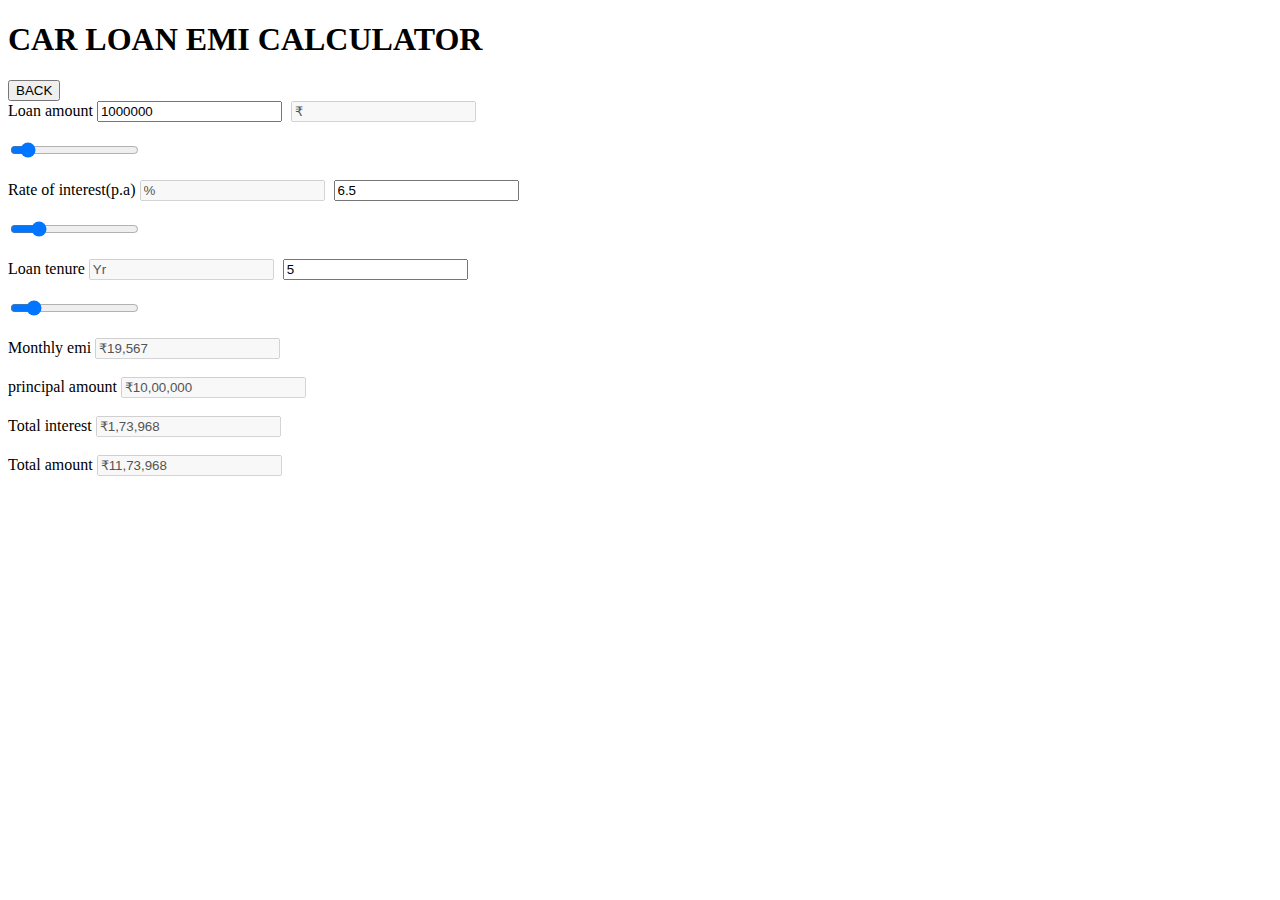
==== docs/car_loan_emi/index.html @ e1cec7ed "Merge pull request #15 from TilakSiriki/main" ====
<!DOCTYPE html>
<html lang="en">
<head>
    <meta charset="UTF-8">
    <meta http-equiv="X-UA-Compatible" content="IE=edge">
    <meta name="viewport" content="width=device-width, initial-scale=1.0">
    <title>Car loan emi calculator</title>
    <link rel="stylesheet" href="../style.css" />
    <script src="./script.js"></script>
</head>
<body>

    <h1>CAR LOAN EMI CALCULATOR</h1>
    <a href="../"><button>BACK</button></a>
    <div class="container">
        <label for="loan_amount" >Loan amount</label>
        <input type="number" class="Value_container" oninput="updateSliderValue('principal_amount_value', 'loan_amount_slider'); calculateResult()" id="principal_amount_value" style= "margin-right: 5px; text-align: left;" />      
        <input type="text"  class="Units" value="₹" disabled/><br/><br/>
        <input type="range" min="100000" max="10000000" class="slider" id="loan_amount_slider" oninput="updateSliderValue('loan_amount_slider', 'principal_amount_value'); calculateResult();" />
        <br/><br/>
        
        <label for="rate_of_interest" >Rate of interest(p.a)</label>
        <input type="text"  class="Units" value="%" style= "margin-right: 5px;" disabled/>
        <input type="number" id="rate_of_interest_value" oninput="updateSliderValue('rate_of_interest_value', 'rate_of_interest_slider'); calculateResult();" class="Value_container" /><br/><br/>
        <input type="range" min="1.00" max="30.0" id="rate_of_interest_slider" class="slider" step="0.1" oninput="updateSliderValue('rate_of_interest_slider', 'rate_of_interest_value'); calculateResult();" />
        <br/><br/>
        
        <label for="loan_tenure">Loan tenure</label>
        <input type="text"  class="Units" value="Yr" style= "margin-right: 5px;" disabled />
        <input type="number" id="loan_tenure_value" oninput="updateSliderValue('loan_tenure_value', 'loan_tenure_slider'); calculateResult(); " class="Value_container" /><br/><br/>
        <input type="range" min="1" max="30" id="loan_tenure_slider" class="slider" oninput="updateSliderValue('loan_tenure_slider', 'loan_tenure_value'); calculateResult();" />
        <br/><br/> 

        <div>
            <label for="monthly_emi">Monthly emi</label>
            <input type="text" class="result_container" id="monthly_emi_result" disabled />
            <br/><br/>

            <label for="principal_amount">principal amount</label>
            <input type="text" class="result_container" id="principal_amount_result" disabled />
            <br/><br/>

            <label for="total_interest">Total interest</label>
            <input type="text" class="result_container" id="total_interest_result" disabled />
            <br/><br/>

            <label for="total_amount">Total amount</label>
            <input type="text" class="result_container" id="total_amount_result" disabled />
            <br/><br/>

        </div>

    </div>
</body>
</html>
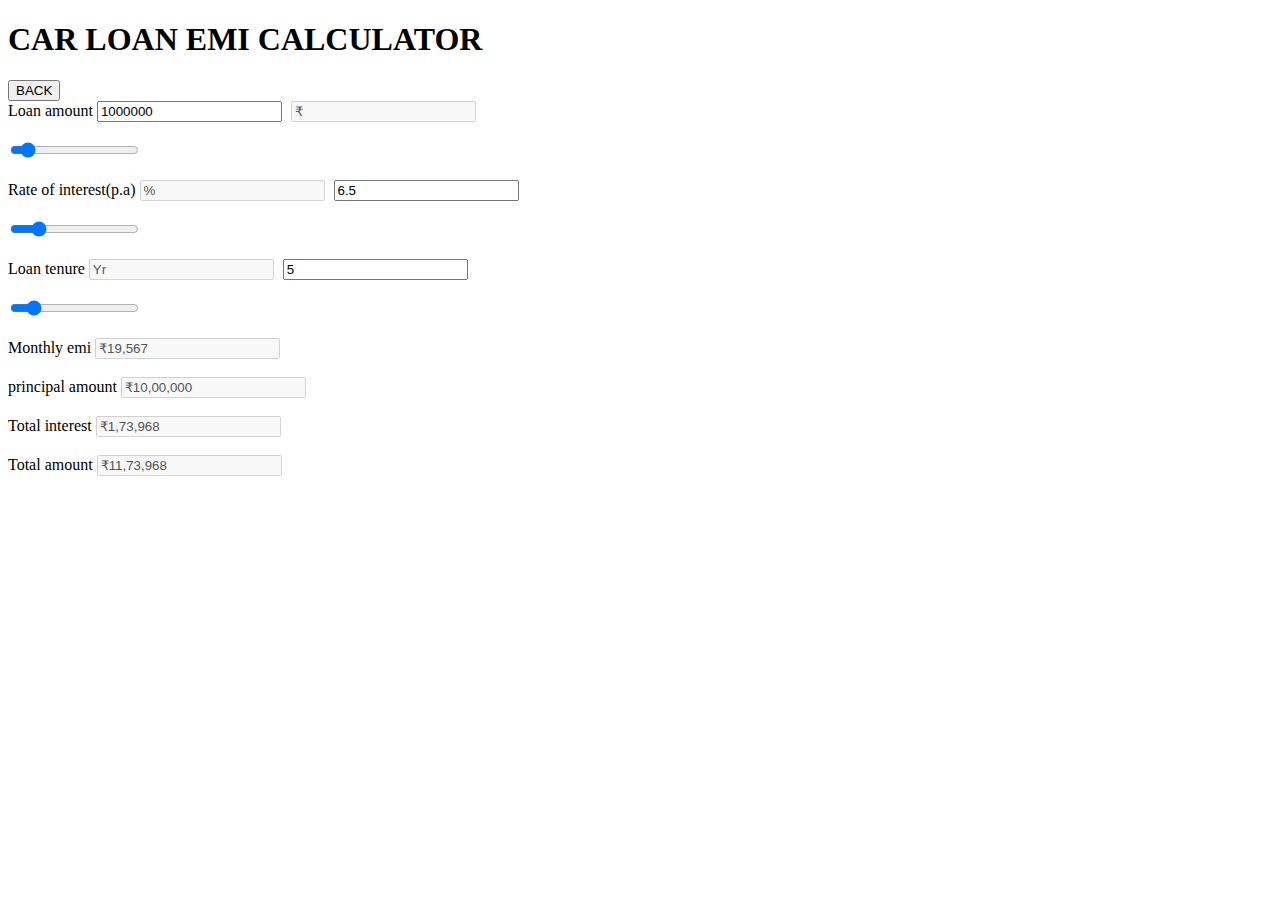
==== commit f7029338: "declations kept in functions" ====
--- a/docs/car_loan_emi/index.html
+++ b/docs/car_loan_emi/index.html
@@ -14,21 +14,21 @@
     <a href="../"><button>BACK</button></a>
     <div class="container">
         <label for="loan_amount" >Loan amount</label>
-        <input type="number" class="Value_container" oninput="updateSliderValue('principal_amount_value', 'loan_amount_slider'); calculateResult()" id="principal_amount_value" style= "margin-right: 5px; text-align: left;" />      
+        <input type="number" class="Value_container" oninput="updateValueboxtoSlider('principal_amount_value', 'loan_amount_slider'); calculateResult()" id="principal_amount_value" style= "margin-right: 5px; text-align: left;" />      
         <input type="text"  class="Units" value="₹" disabled/><br/><br/>
-        <input type="range" min="100000" max="10000000" class="slider" id="loan_amount_slider" oninput="updateSliderValue('loan_amount_slider', 'principal_amount_value'); calculateResult();" />
+        <input type="range" min="100000" max="10000000" class="slider" id="loan_amount_slider" value = "1000000" oninput="updateSlidertoValuebox('loan_amount_slider', 'principal_amount_value'); calculateResult();" />
         <br/><br/>
         
         <label for="rate_of_interest" >Rate of interest(p.a)</label>
         <input type="text"  class="Units" value="%" style= "margin-right: 5px;" disabled/>
-        <input type="number" id="rate_of_interest_value" oninput="updateSliderValue('rate_of_interest_value', 'rate_of_interest_slider'); calculateResult();" class="Value_container" /><br/><br/>
-        <input type="range" min="1.00" max="30.0" id="rate_of_interest_slider" class="slider" step="0.1" oninput="updateSliderValue('rate_of_interest_slider', 'rate_of_interest_value'); calculateResult();" />
+        <input type="number" id="rate_of_interest_value" oninput="updateValueboxtoSlider('rate_of_interest_value', 'rate_of_interest_slider'); calculateResult();" class="Value_container" /><br/><br/>
+        <input type="range" min="1.00" max="30.0" id="rate_of_interest_slider" class="slider" step="0.1" value = "6.5" oninput="updateSlidertoValuebox('rate_of_interest_slider', 'rate_of_interest_value'); calculateResult();" />
         <br/><br/>
         
         <label for="loan_tenure">Loan tenure</label>
         <input type="text"  class="Units" value="Yr" style= "margin-right: 5px;" disabled />
-        <input type="number" id="loan_tenure_value" oninput="updateSliderValue('loan_tenure_value', 'loan_tenure_slider'); calculateResult(); " class="Value_container" /><br/><br/>
-        <input type="range" min="1" max="30" id="loan_tenure_slider" class="slider" oninput="updateSliderValue('loan_tenure_slider', 'loan_tenure_value'); calculateResult();" />
+        <input type="number" id="loan_tenure_value" oninput="updateValueboxtoSlider('loan_tenure_value', 'loan_tenure_slider'); calculateResult(); " class="Value_container" /><br/><br/>
+        <input type="range" min="1" max="30" id="loan_tenure_slider" class="slider" value = "5" oninput="updateSlidertoValuebox('loan_tenure_slider', 'loan_tenure_value'); calculateResult();" />
         <br/><br/> 
 
         <div>
